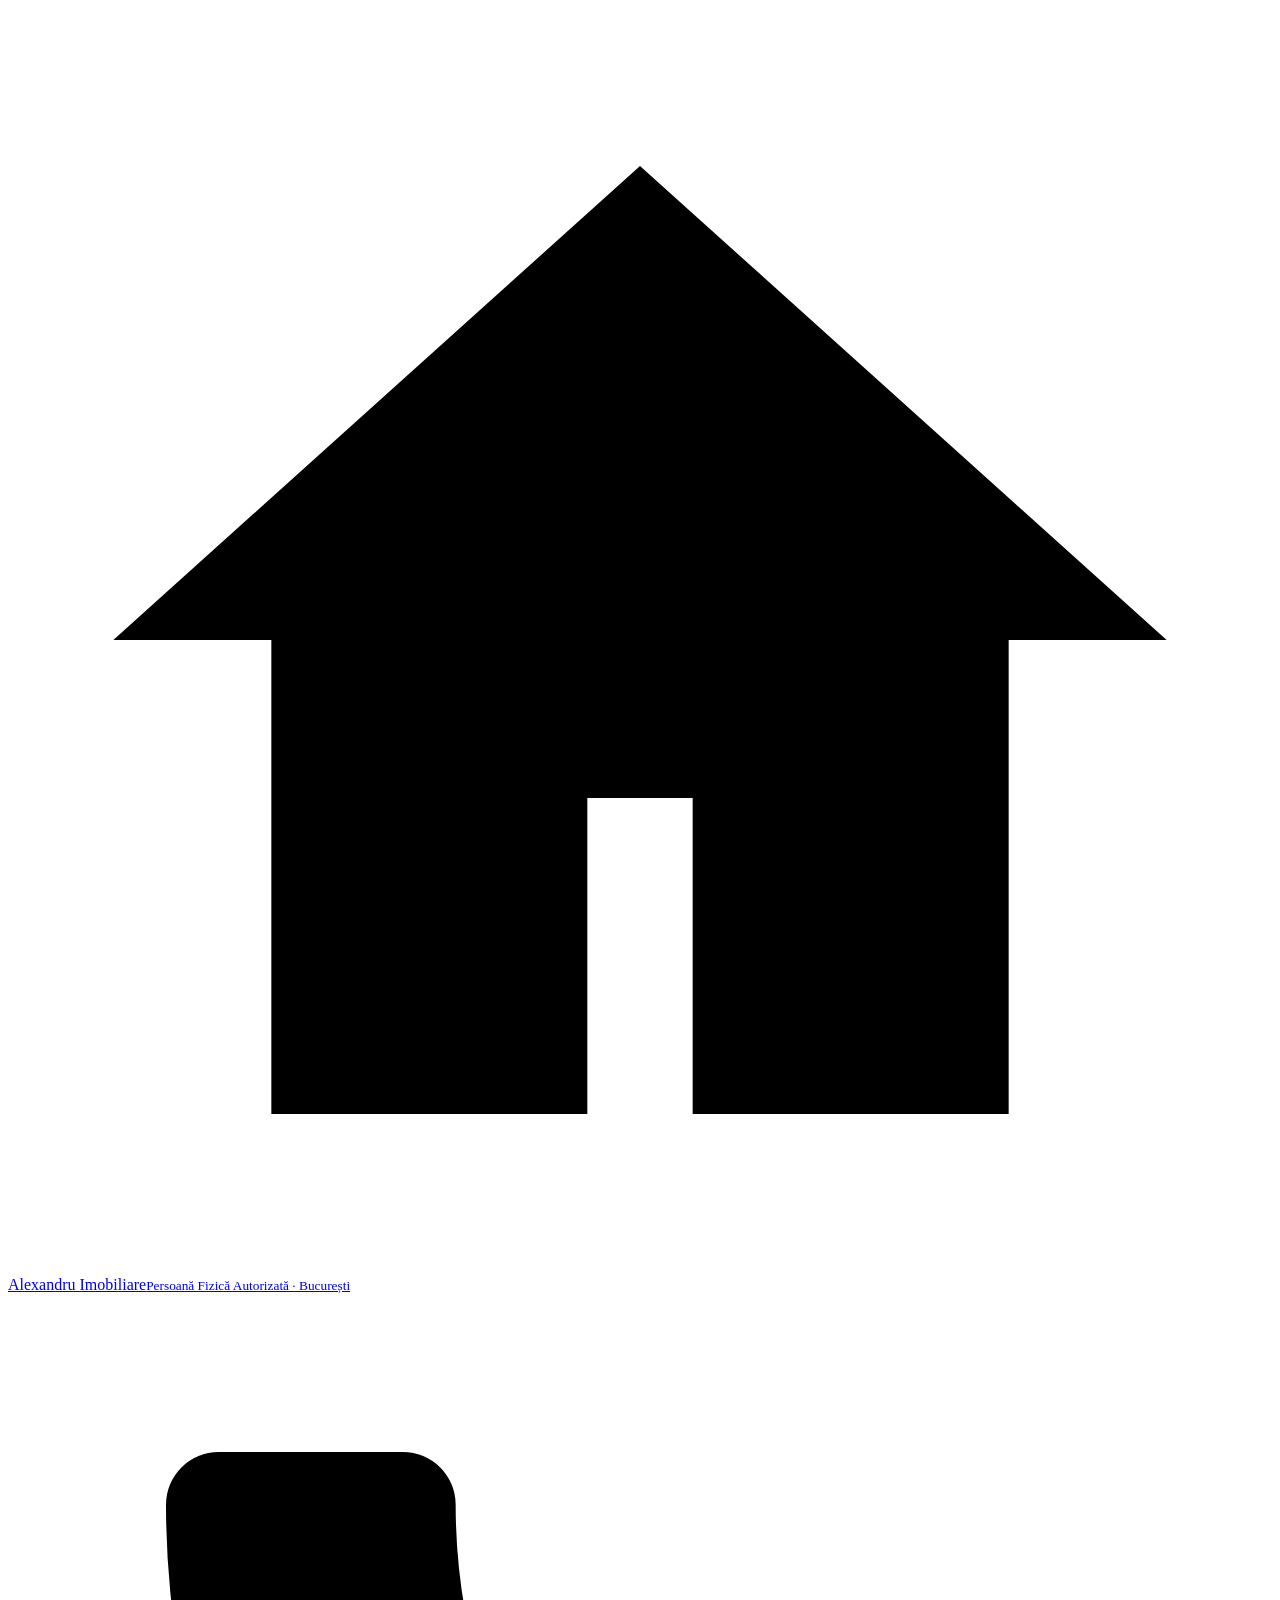
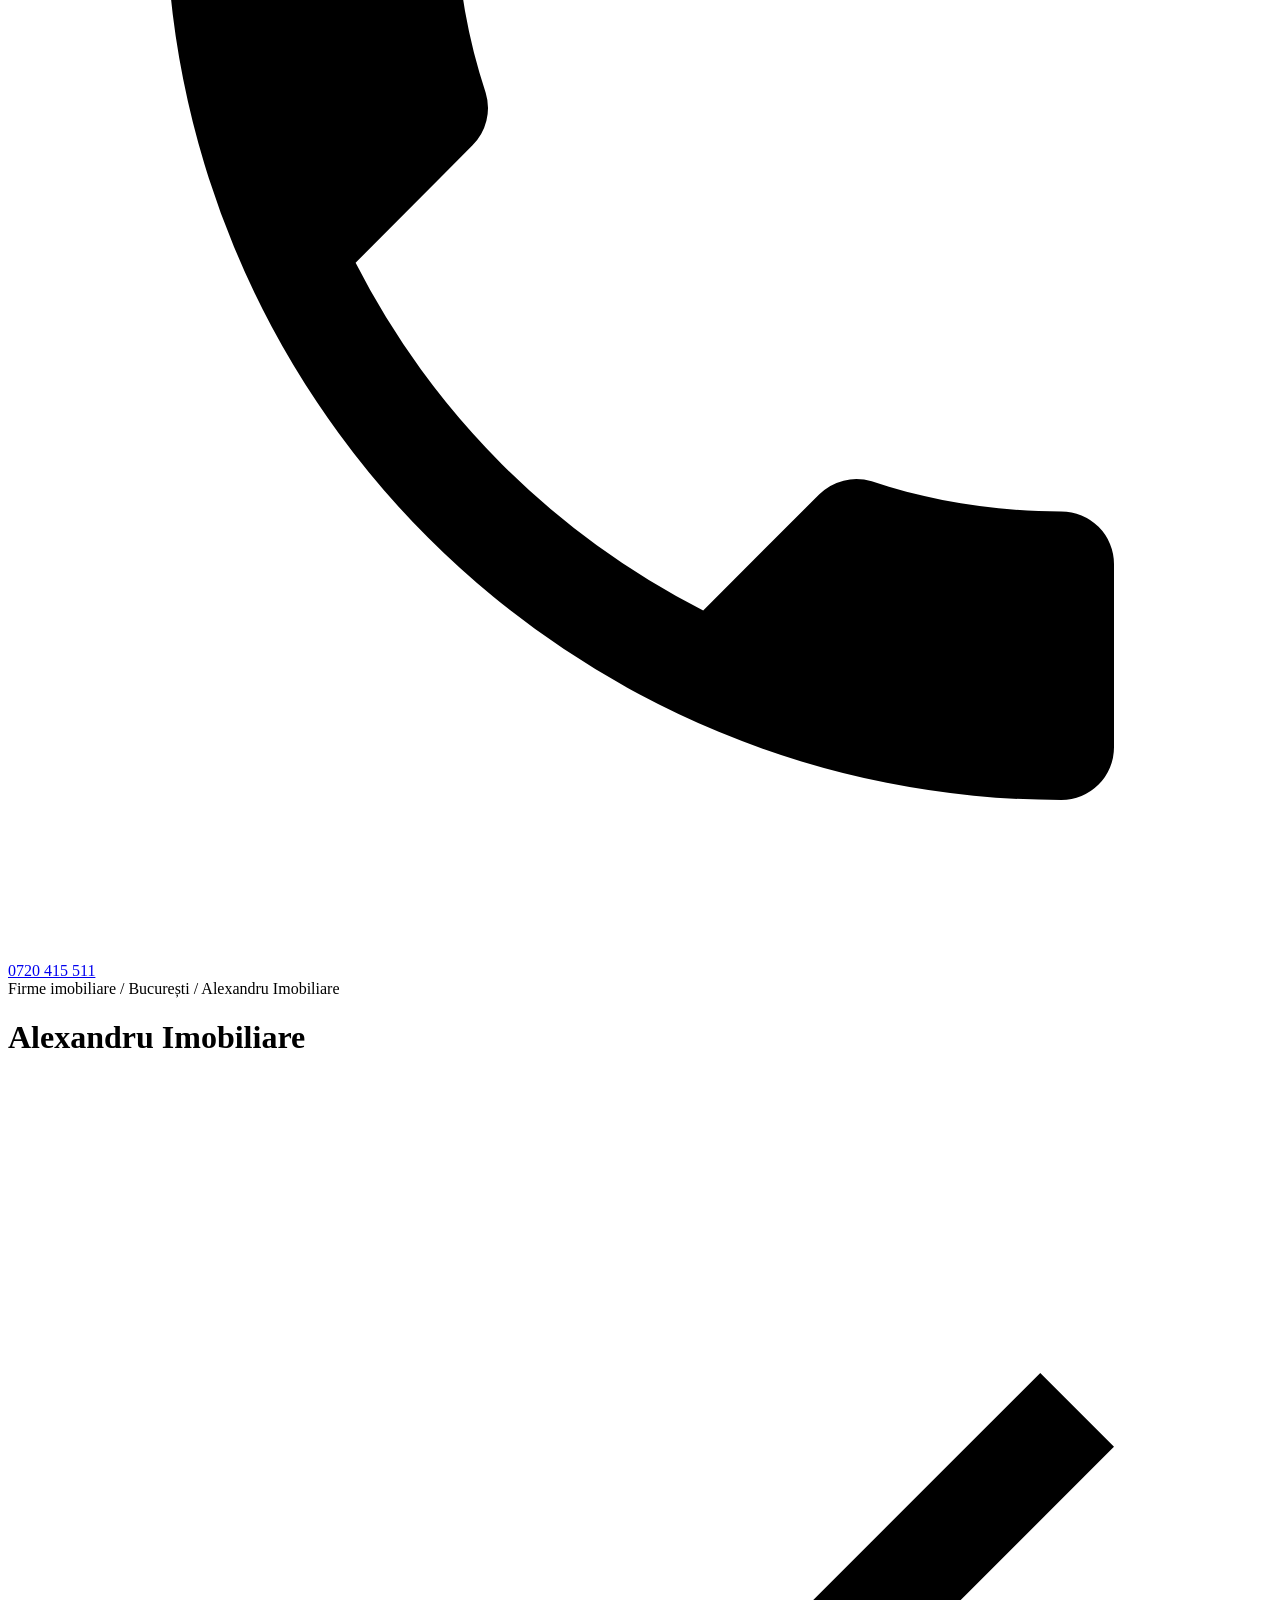
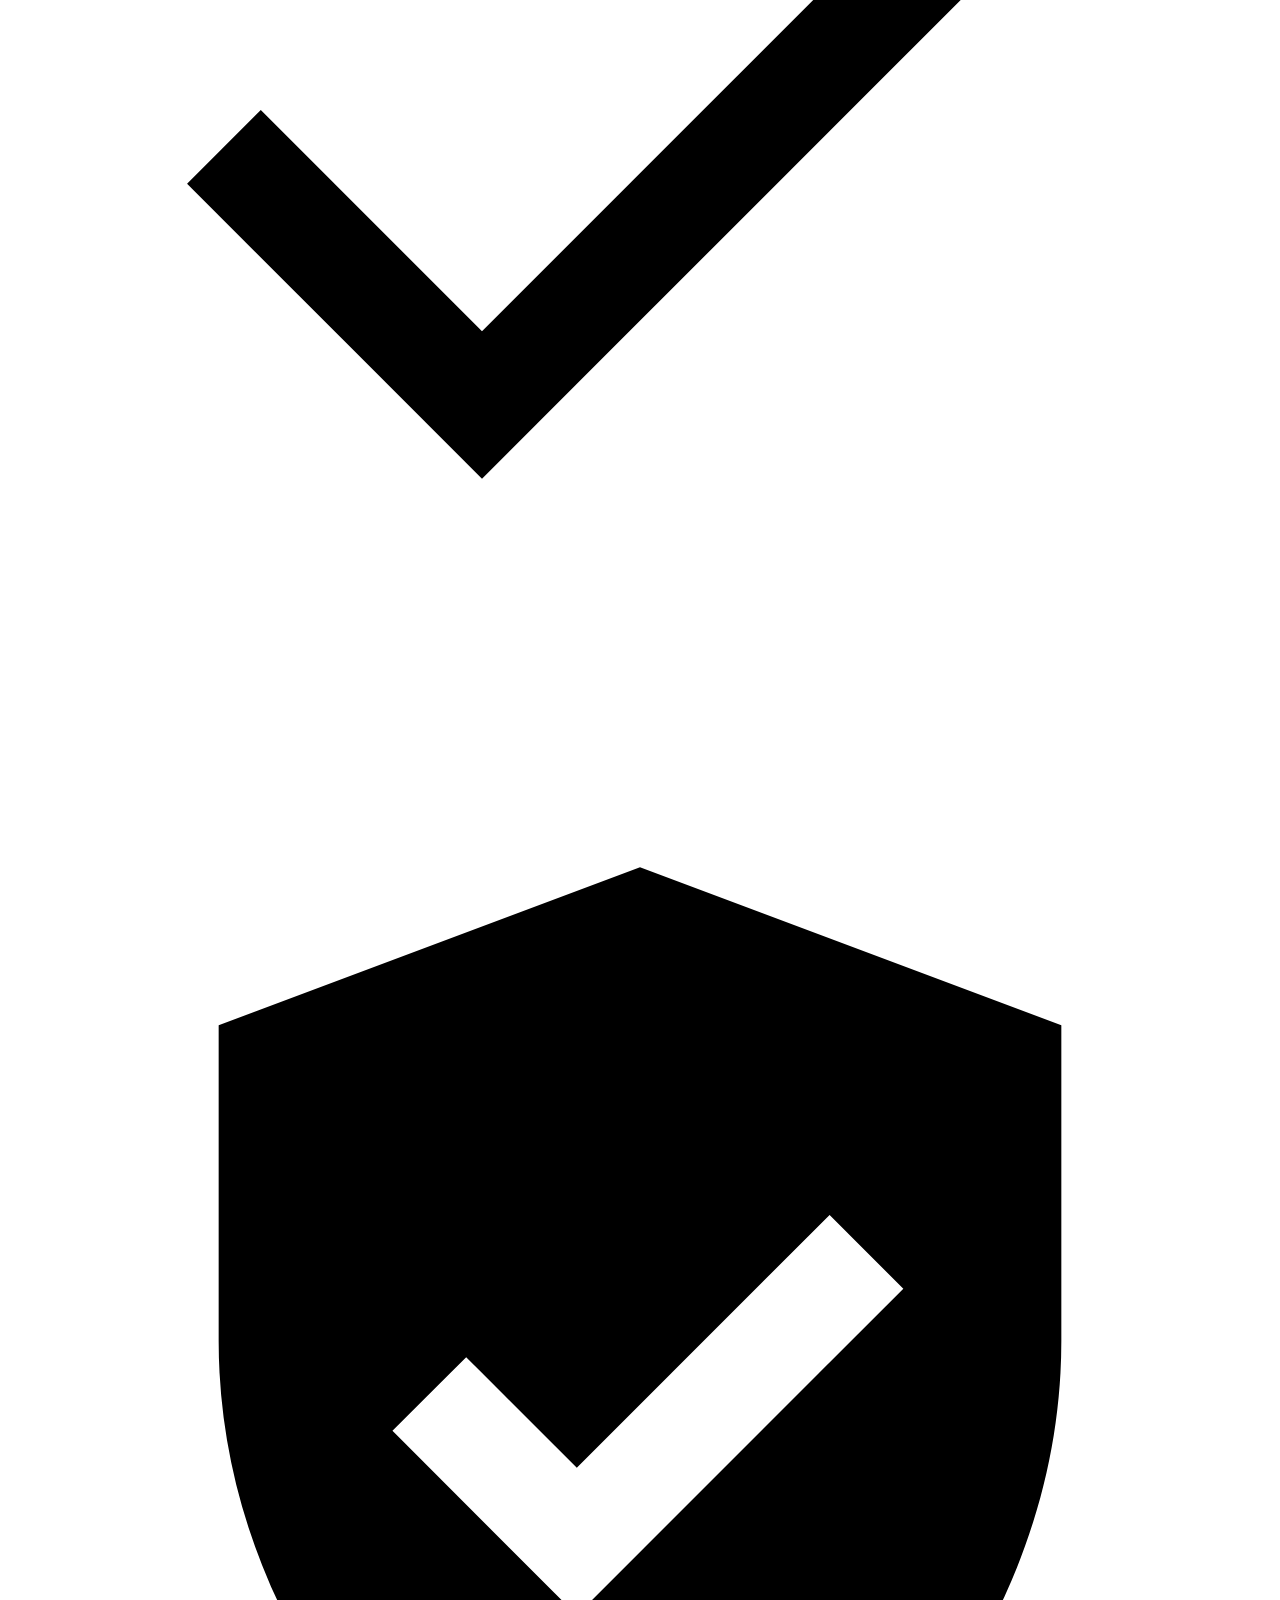
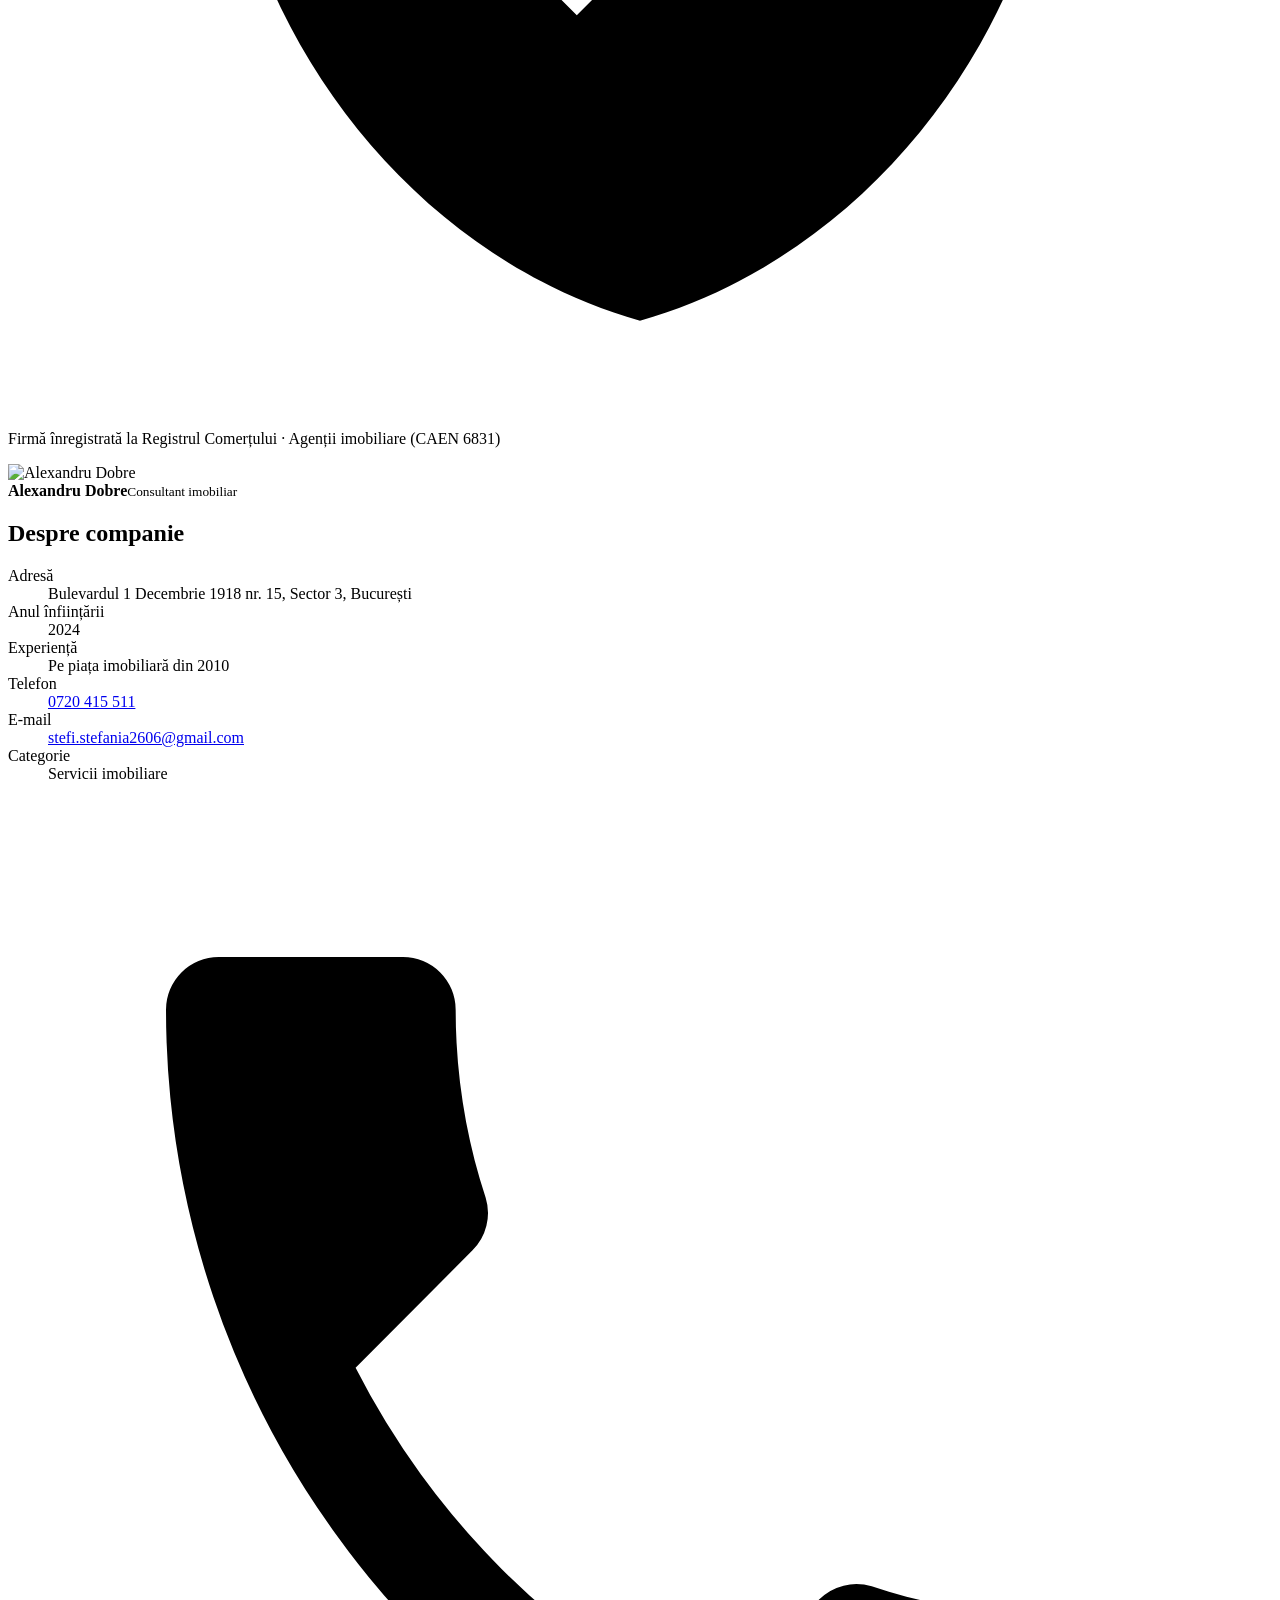
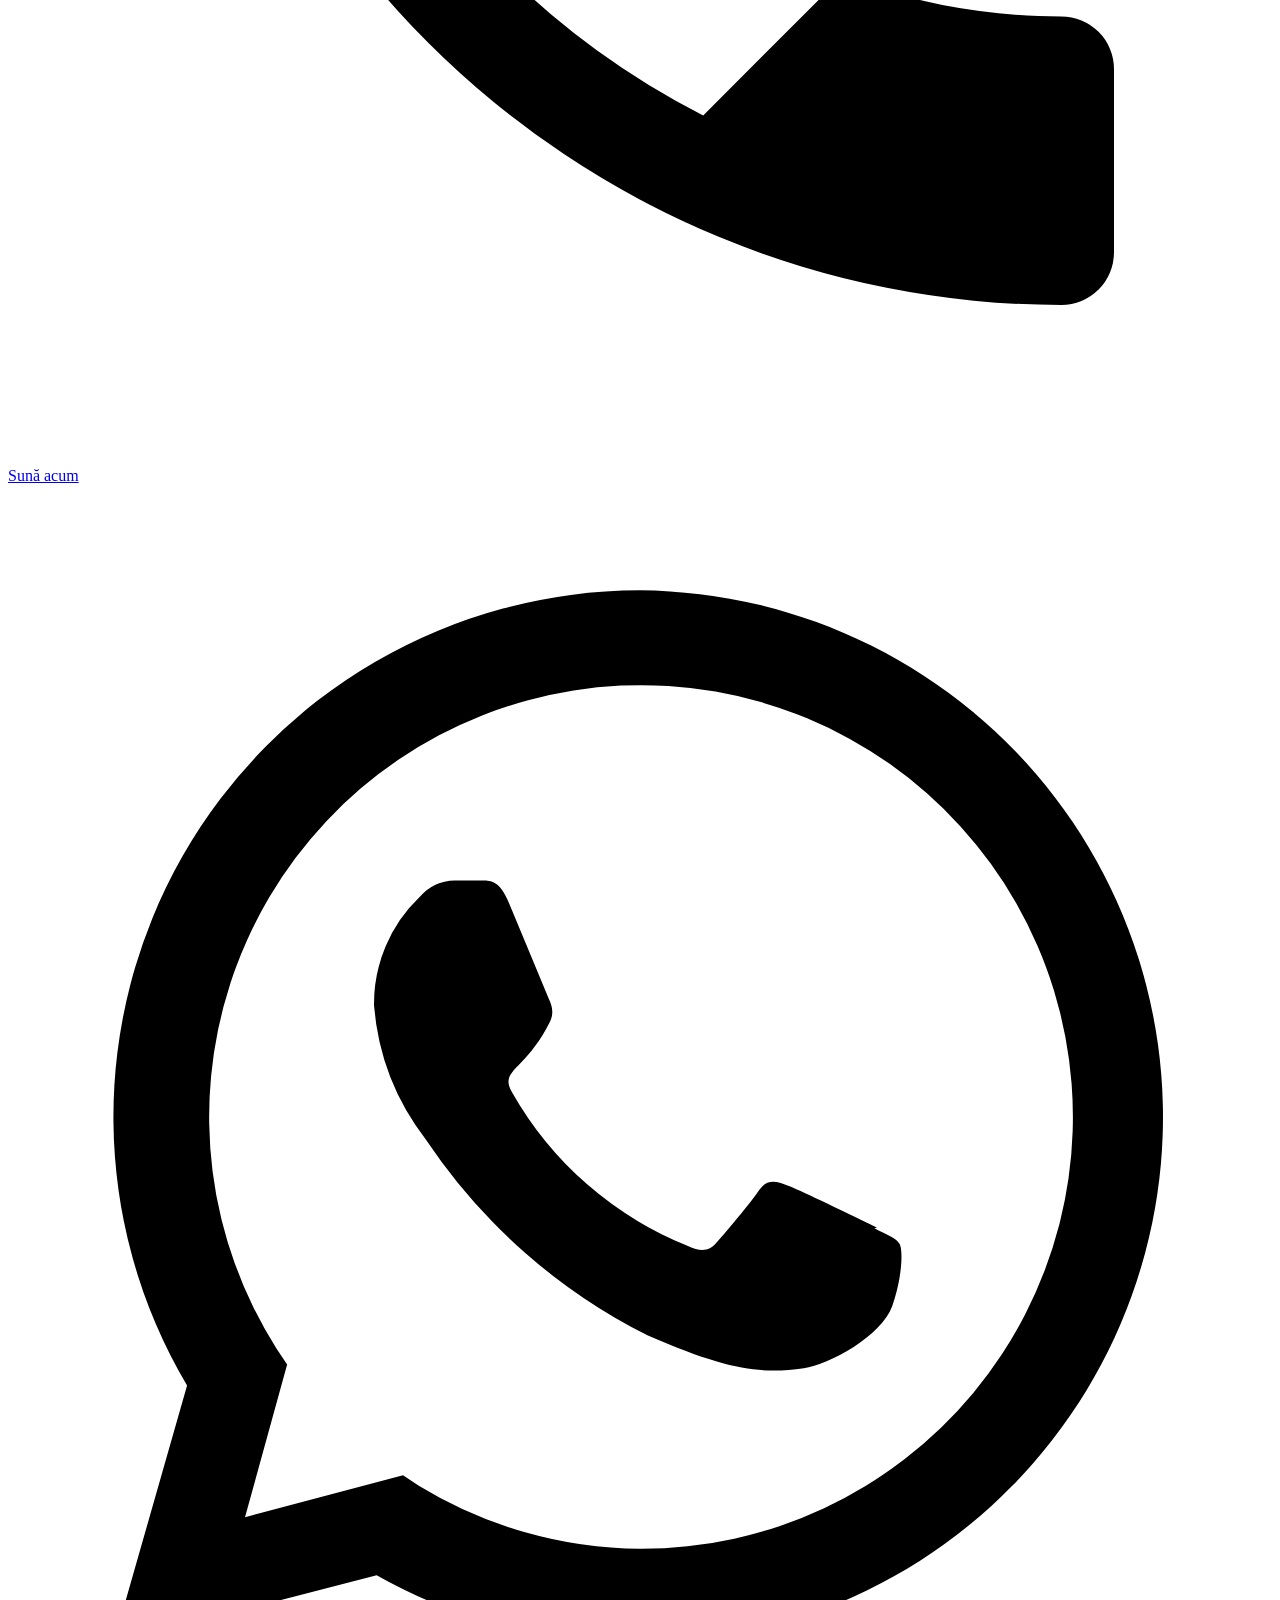
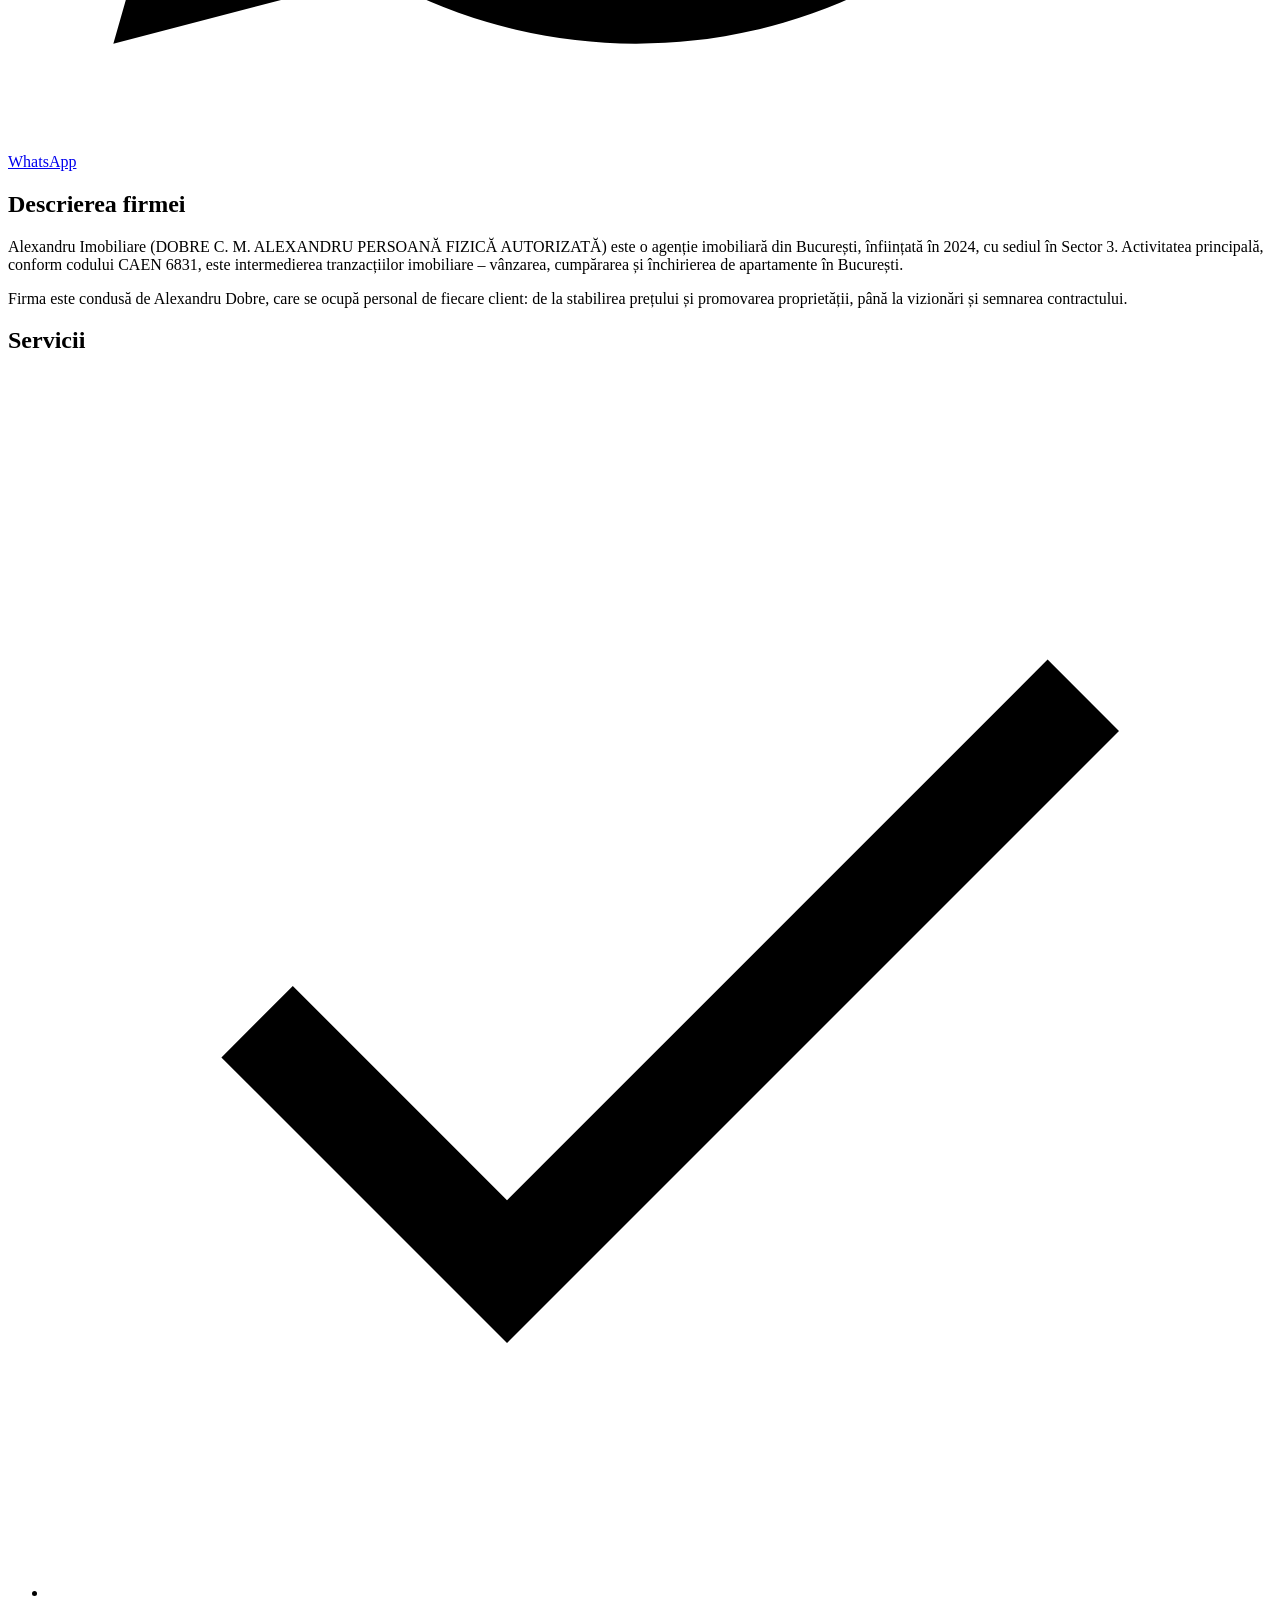
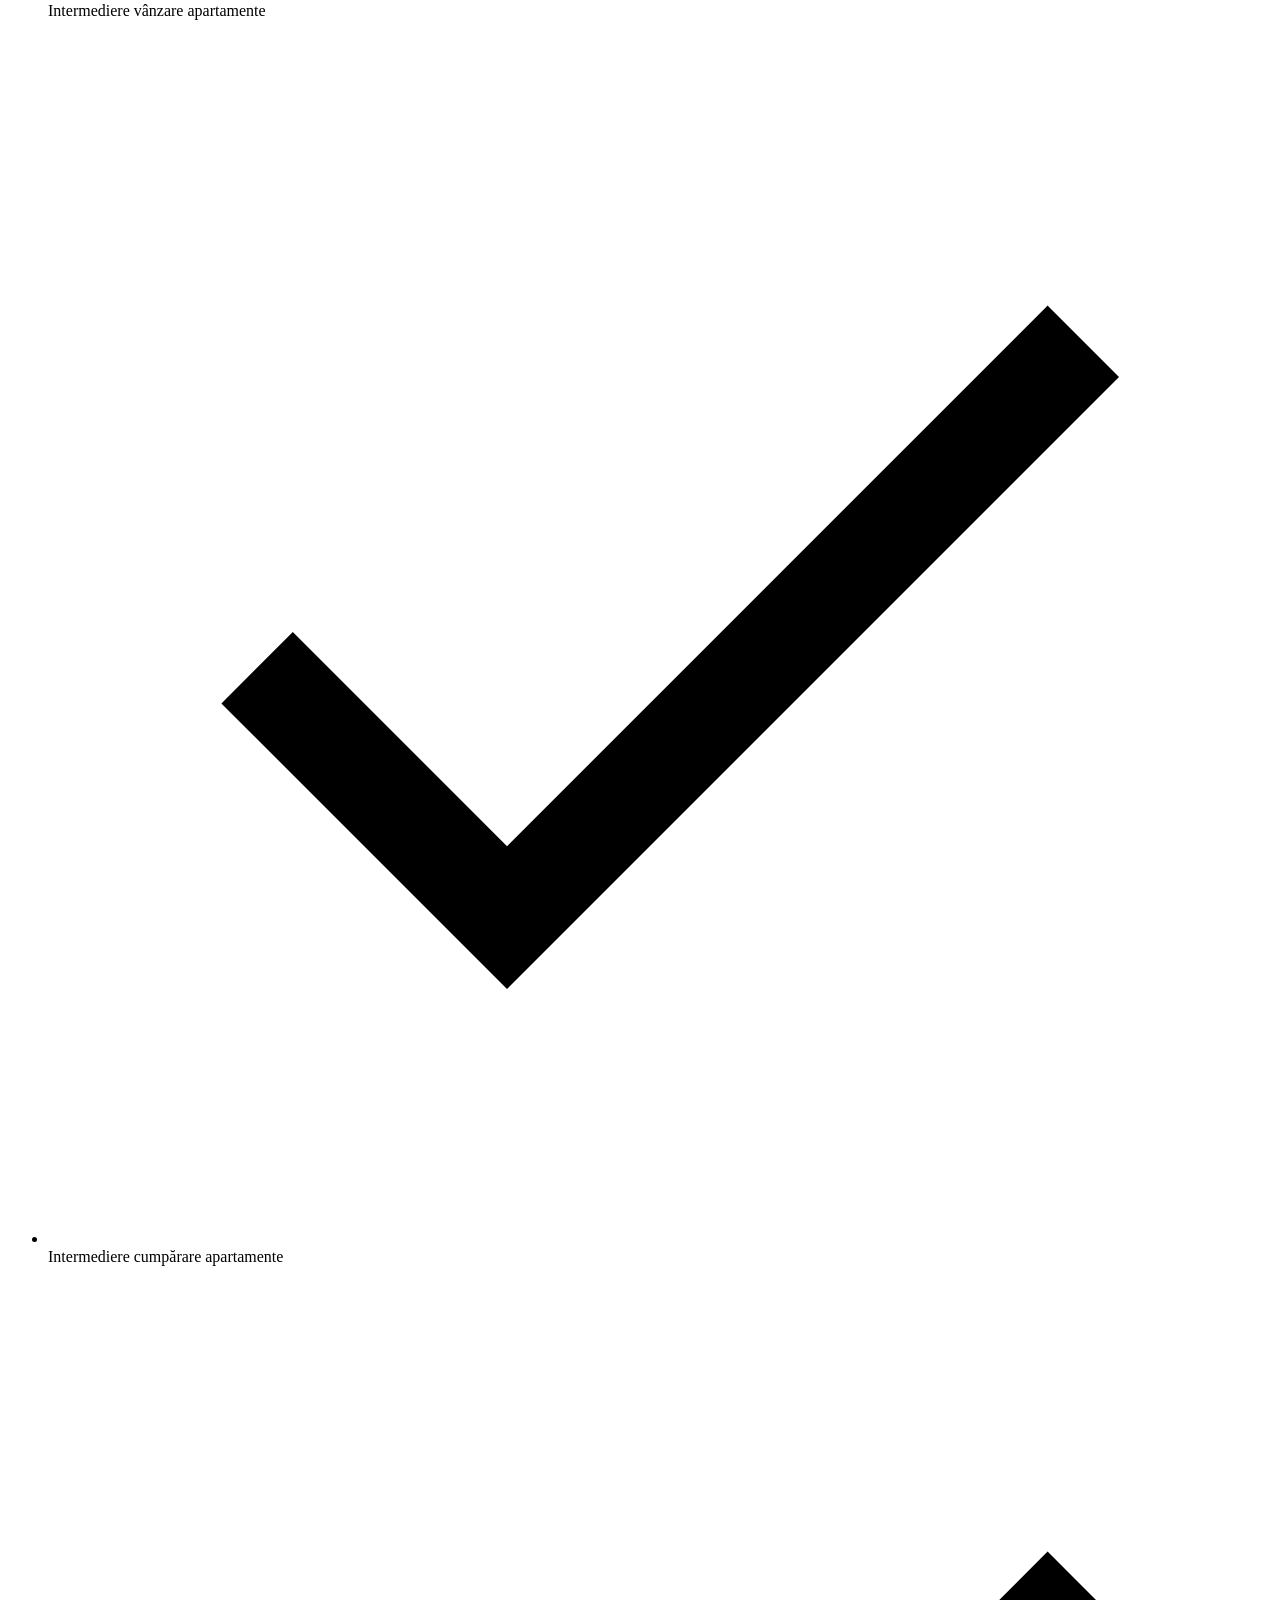
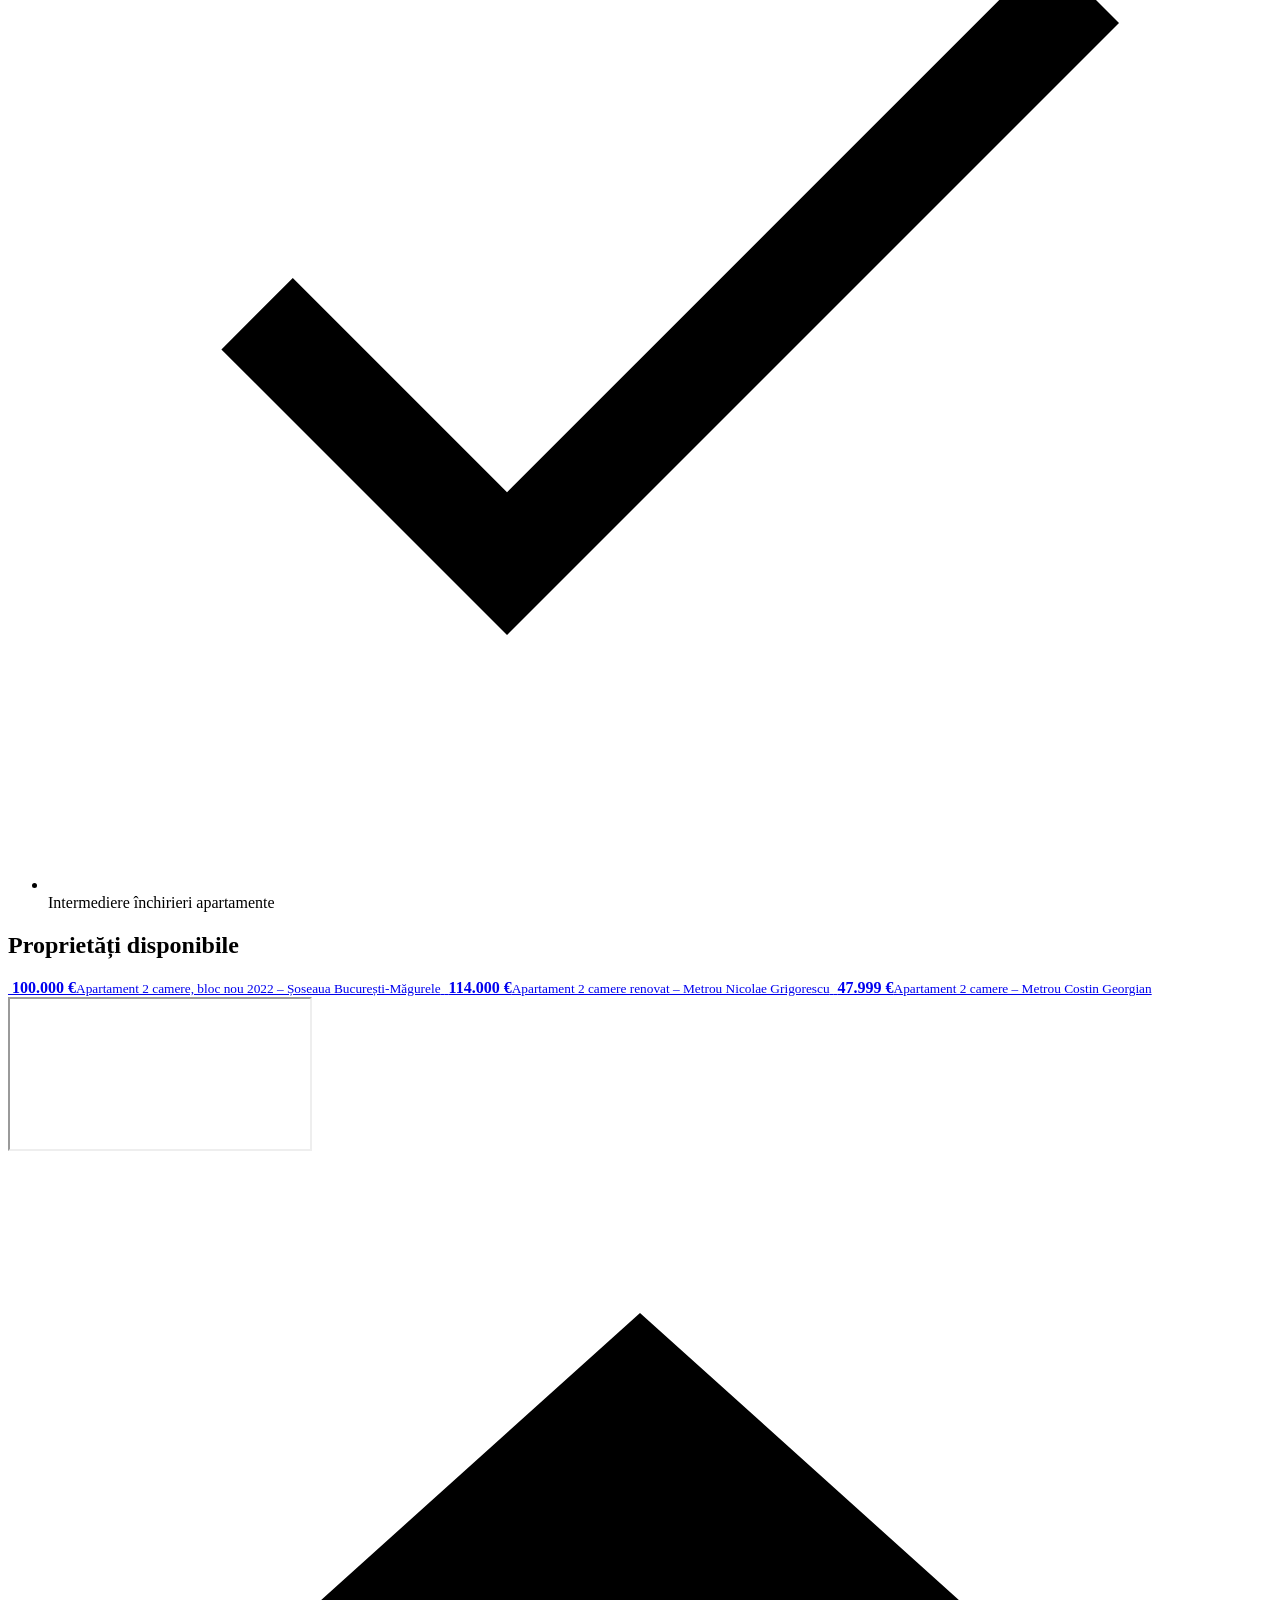
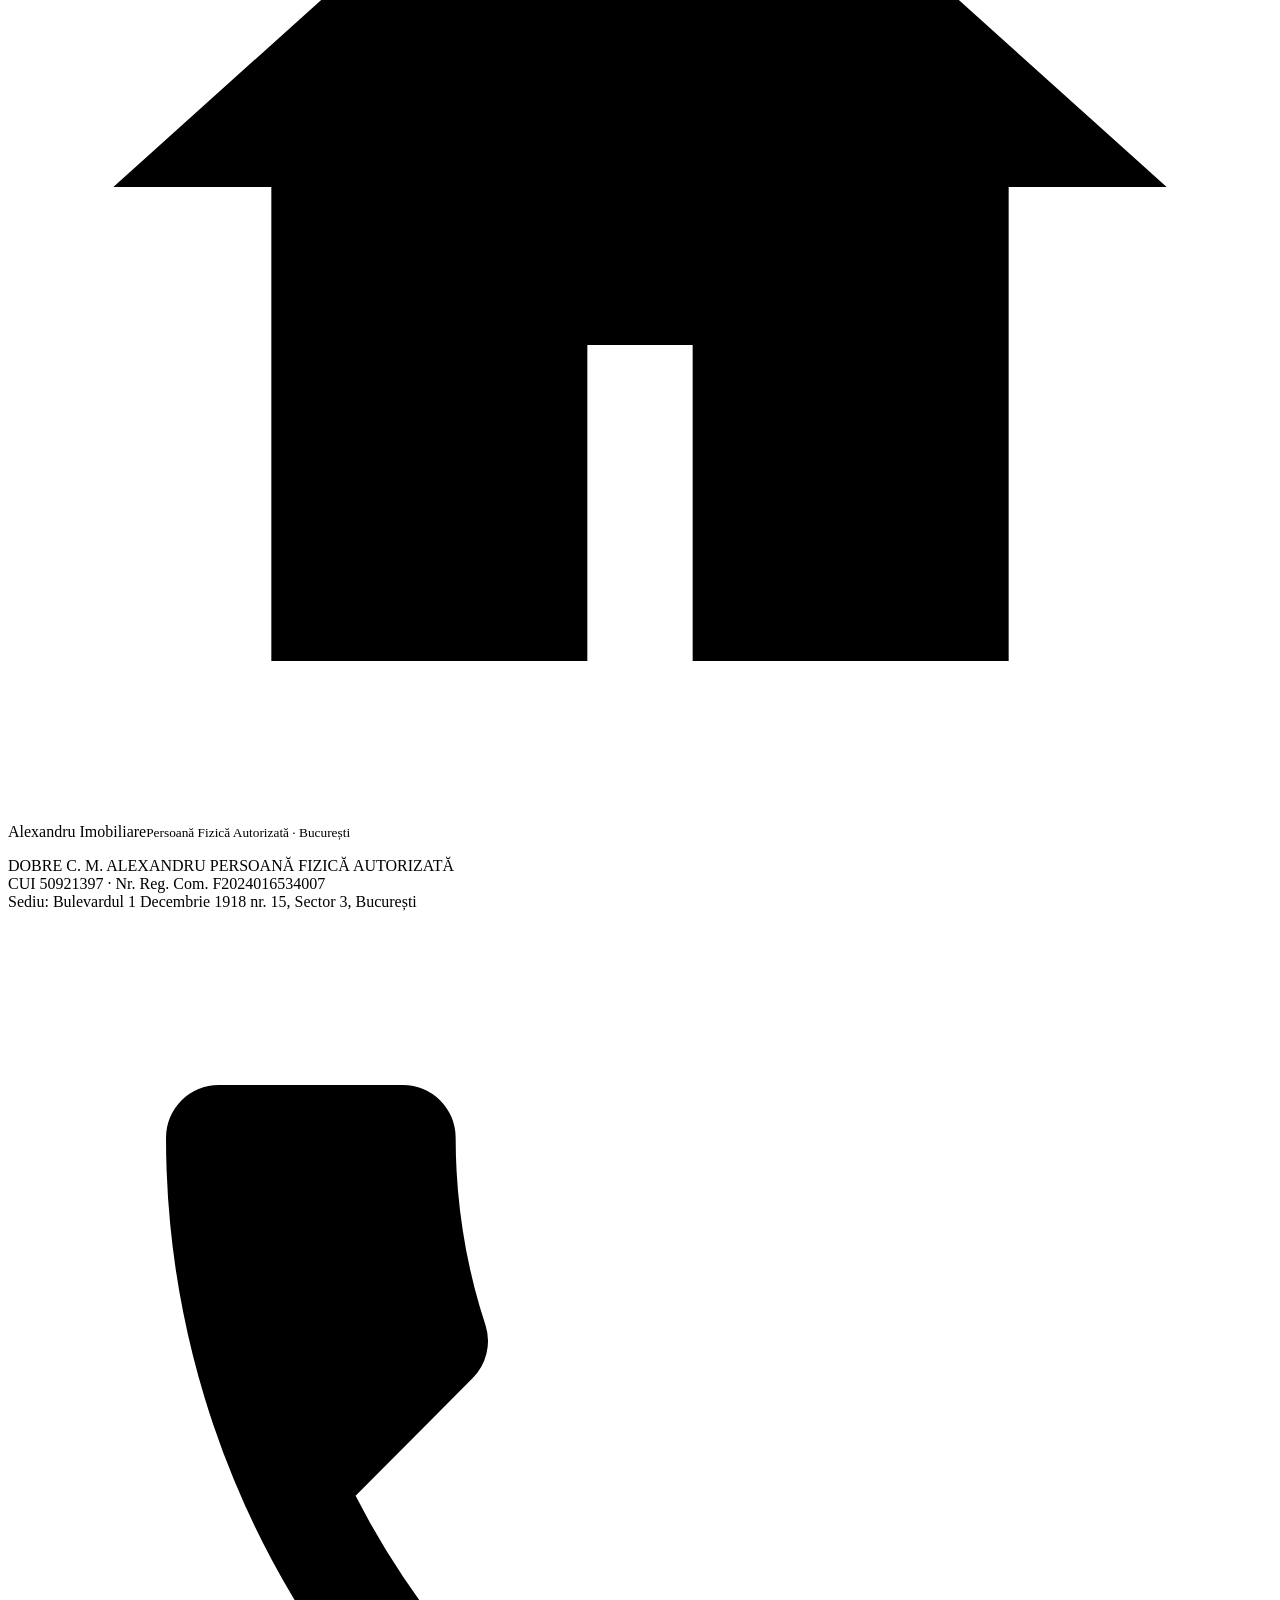
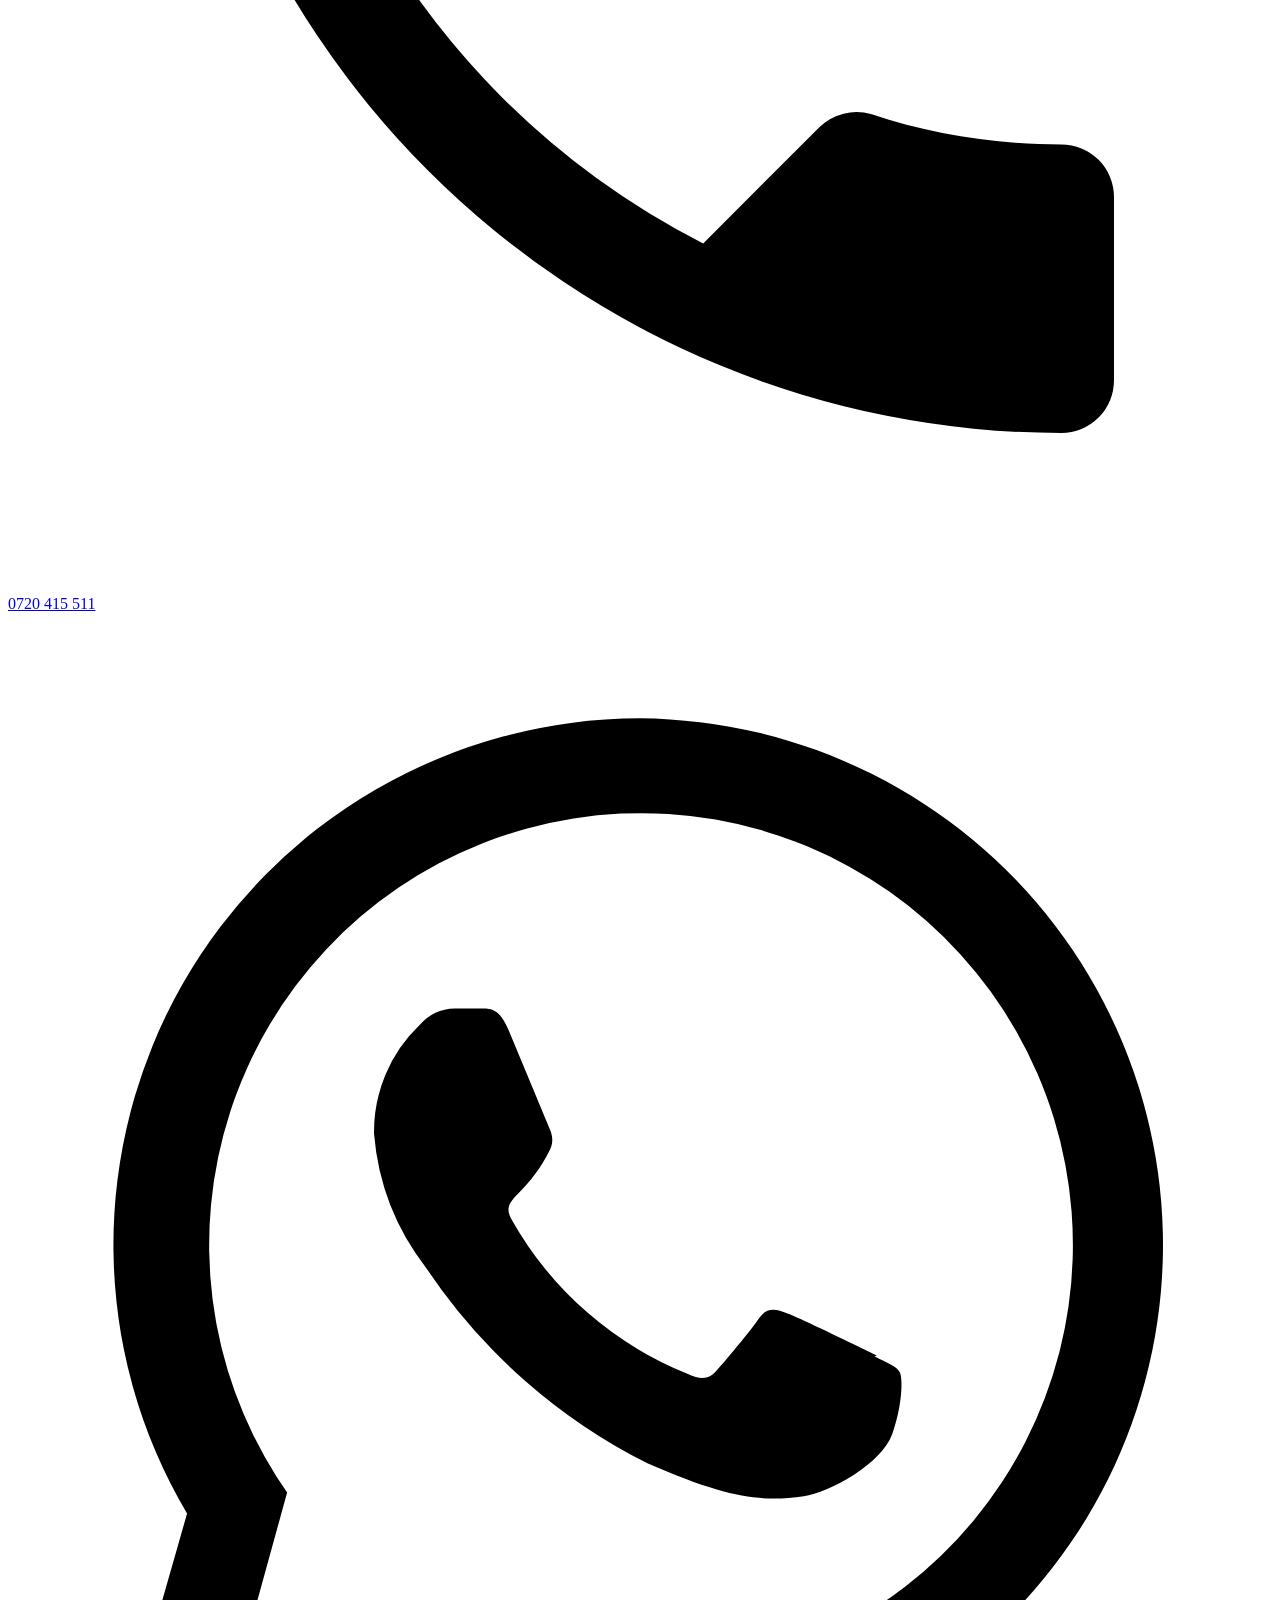
==== firma/index.html @ cfc9c6de "Varianta 2 (/firma) independentă Co-Authored-By: Claude Opus 5.5 <noreply@anthropic.com>" ====
<!doctype html>
<html lang="ro">
<head>
<meta name="robots" content="noindex, nofollow">
<meta charset="utf-8">
<meta name="viewport" content="width=device-width, initial-scale=1">
<title>Alexandru Imobiliare – DOBRE C. M. ALEXANDRU PERSOANĂ FIZICĂ AUTORIZATĂ | CUI 50921397, București</title>
<meta name="description" content="Alexandru Imobiliare (DOBRE C. M. ALEXANDRU PERSOANĂ FIZICĂ AUTORIZATĂ), agenție imobiliară în Sector 3, București. CUI 50921397, înființată în 2024. Telefon 0720 415 511.">

<link rel="canonical" href="https://addee23.github.io/alexandru-imobiliare/firma">
<meta property="og:type" content="website">
<meta property="og:locale" content="ro_RO">
<meta property="og:site_name" content="Alexandru Imobiliare">
<meta property="og:title" content="Alexandru Imobiliare – DOBRE C. M. ALEXANDRU PERSOANĂ FIZICĂ AUTORIZATĂ | CUI 50921397, București">
<meta property="og:description" content="Alexandru Imobiliare (DOBRE C. M. ALEXANDRU PERSOANĂ FIZICĂ AUTORIZATĂ), agenție imobiliară în Sector 3, București. CUI 50921397, înființată în 2024. Telefon 0720 415 511.">
<meta property="og:url" content="https://addee23.github.io/alexandru-imobiliare/firma">
<meta property="og:image" content="https://addee23.github.io/alexandru-imobiliare/public/img/agent.jpg">
<meta name="twitter:card" content="summary_large_image">
<meta name="theme-color" content="#1f2a3c">
<link rel="icon" href="/alexandru-imobiliare/public/img/favicon.svg" type="image/svg+xml">
<link rel="preconnect" href="https://fonts.googleapis.com"><link rel="preconnect" href="https://fonts.gstatic.com" crossorigin><link href="https://fonts.googleapis.com/css2?family=Fraunces:opsz,wght@9..144,500;9..144,600&family=Inter:wght@400;500;600&display=swap" rel="stylesheet">
<link rel="stylesheet" href="/alexandru-imobiliare/public/css/style.css?v=muh2v2ir">
<script type="application/ld+json">{"@context":"https://schema.org","@type":"RealEstateAgent","name":"Alexandru Imobiliare","legalName":"DOBRE C. M. ALEXANDRU PERSOANĂ FIZICĂ AUTORIZATĂ","url":"https://addee23.github.io/alexandru-imobiliare/","image":"https://addee23.github.io/alexandru-imobiliare/public/img/agent.jpg","telephone":"0720 415 511","email":"stefi.stefania2606@gmail.com","taxID":"50921397","address":{"@type":"PostalAddress","streetAddress":"Bulevardul 1 Decembrie 1918 nr. 15, Bl. T1, Sc. 1, Et. 1, Ap. 110","addressLocality":"București","addressRegion":"Sector 3","addressCountry":"RO"},"areaServed":[{"@type":"Place","name":"Sector 1, București"},{"@type":"Place","name":"Sector 2, București"},{"@type":"Place","name":"Sector 3, București"},{"@type":"Place","name":"Sector 4, București"},{"@type":"Place","name":"Sector 5, București"},{"@type":"Place","name":"Sector 6, București"},{"@type":"Place","name":"Ilfov, București"}],"employee":{"@type":"Person","name":"Alexandru Dobre","jobTitle":"Consultant imobiliar"}}</script>
</head>
<body class="">
<header class="site-header" id="top">
  <div class="wrap header-inner">
    <a class="logo" href="/alexandru-imobiliare/firma" aria-label="Alexandru Imobiliare – pagina principală">
      <span class="logo-mark"><svg viewBox="0 0 24 24" aria-hidden="true"><path d="M12 3 2 12h3v9h6v-6h2v6h6v-9h3z"/></svg></span>
      <span class="logo-text">Alexandru Imobiliare<small>Persoană Fizică Autorizată · București</small></span>
    </a>
    <span class="nav-spacer"></span>
    <a class="btn btn-primary btn-sm header-call" href="tel:+40720415511"><svg viewBox="0 0 24 24" aria-hidden="true"><path d="M6.6 10.8a15.1 15.1 0 0 0 6.6 6.6l2.2-2.2a1 1 0 0 1 1-.25c1.1.37 2.3.57 3.6.57a1 1 0 0 1 1 1V20a1 1 0 0 1-1 1A17 17 0 0 1 3 4a1 1 0 0 1 1-1h3.5a1 1 0 0 1 1 1c0 1.25.2 2.45.57 3.57a1 1 0 0 1-.25 1z"/></svg><span>0720 415 511</span></a>
  </div>
</header>
<main class="profile">
  <div class="wrap">
    <nav class="crumbs" aria-label="Navigare"><span>Firme imobiliare</span> / <span>București</span> / <span>Alexandru Imobiliare</span></nav>
    <div class="profile-title">
      <h1>Alexandru Imobiliare</h1>
      <span class="profile-check" title="Firmă înregistrată"><svg viewBox="0 0 24 24" aria-hidden="true"><path d="M9 16.2 4.8 12l-1.4 1.4L9 19 21 7l-1.4-1.4z"/></svg></span>
    </div>
    <p class="profile-sub"><svg viewBox="0 0 24 24" aria-hidden="true"><path d="M12 2 4 5v6c0 5 3.4 9.7 8 11 4.6-1.3 8-6 8-11V5zm-1.2 14.2-3.5-3.5 1.4-1.4 2.1 2.1 4.8-4.8 1.4 1.4z"/></svg> Firmă înregistrată la Registrul Comerțului · Agenții imobiliare (CAEN 6831)</p>

    <div class="profile-grid">
      <aside class="profile-side">
        <div class="profile-person">
          <img src="/alexandru-imobiliare/public/img/agent.jpg?v=muh2v2ir" alt="Alexandru Dobre">
          <div><strong>Alexandru Dobre</strong><small>Consultant imobiliar</small></div>
        </div>
        <h2>Despre companie</h2>
        <dl class="company-table">
          <div><dt>Adresă</dt><dd>Bulevardul 1 Decembrie 1918 nr. 15, Sector 3, București</dd></div>
          <div><dt>Anul înființării</dt><dd>2024</dd></div>
          <div><dt>Experiență</dt><dd>Pe piața imobiliară din 2010</dd></div>
          <div><dt>Telefon</dt><dd><a href="tel:+40720415511">0720 415 511</a></dd></div>
          <div><dt>E-mail</dt><dd><a href="mailto:stefi.stefania2606@gmail.com">stefi.stefania2606@gmail.com</a></dd></div>
          
          <div><dt>Categorie</dt><dd>Servicii imobiliare</dd></div>
        </dl>
        <div class="profile-actions">
          <a class="btn btn-primary btn-block" href="tel:+40720415511"><svg viewBox="0 0 24 24" aria-hidden="true"><path d="M6.6 10.8a15.1 15.1 0 0 0 6.6 6.6l2.2-2.2a1 1 0 0 1 1-.25c1.1.37 2.3.57 3.6.57a1 1 0 0 1 1 1V20a1 1 0 0 1-1 1A17 17 0 0 1 3 4a1 1 0 0 1 1-1h3.5a1 1 0 0 1 1 1c0 1.25.2 2.45.57 3.57a1 1 0 0 1-.25 1z"/></svg> Sună acum</a>
          <a class="btn btn-wa btn-block" href="https://wa.me/40720415511" target="_blank" rel="noopener"><svg viewBox="0 0 24 24" aria-hidden="true"><path d="M12 2a10 10 0 0 0-8.6 15.1L2 22l5-1.3A10 10 0 1 0 12 2zm0 18.2a8.2 8.2 0 0 1-4.2-1.2l-.3-.2-3 .8.8-2.9-.2-.3A8.2 8.2 0 1 1 12 20.2zm4.5-6.1c-.25-.12-1.47-.72-1.7-.8-.23-.09-.4-.13-.56.12-.17.25-.64.8-.79.97-.14.16-.29.18-.54.06a6.7 6.7 0 0 1-3.34-2.92c-.25-.43.25-.4.72-1.34.08-.16.04-.3-.02-.43l-.76-1.83c-.2-.48-.4-.41-.56-.42h-.47a.9.9 0 0 0-.66.31 2.8 2.8 0 0 0-.87 2.07 4.8 4.8 0 0 0 1 2.56 11 11 0 0 0 4.2 3.7c1.56.68 2.18.73 2.96.62.48-.07 1.47-.6 1.68-1.18.2-.58.2-1.08.14-1.18-.06-.11-.23-.17-.48-.3z"/></svg> WhatsApp</a>
        </div>
      </aside>

      <div class="profile-main">
        <section class="profile-block">
          <h2>Descrierea firmei</h2>
          <p>Alexandru Imobiliare (DOBRE C. M. ALEXANDRU PERSOANĂ FIZICĂ AUTORIZATĂ) este o agenție imobiliară din București, înființată în 2024, cu sediul în Sector 3. Activitatea principală, conform codului CAEN 6831, este intermedierea tranzacțiilor imobiliare – vânzarea, cumpărarea și închirierea de apartamente în București.</p>
          <p>Firma este condusă de Alexandru Dobre, care se ocupă personal de fiecare client: de la stabilirea prețului și promovarea proprietății, până la vizionări și semnarea contractului.</p>
        </section>
        <section class="profile-block">
          <h2>Servicii</h2>
          <ul class="checks">
            <li><svg viewBox="0 0 24 24" aria-hidden="true"><path d="M9 16.2 4.8 12l-1.4 1.4L9 19 21 7l-1.4-1.4z"/></svg>Intermediere vânzare apartamente</li>
            <li><svg viewBox="0 0 24 24" aria-hidden="true"><path d="M9 16.2 4.8 12l-1.4 1.4L9 19 21 7l-1.4-1.4z"/></svg>Intermediere cumpărare apartamente</li>
            <li><svg viewBox="0 0 24 24" aria-hidden="true"><path d="M9 16.2 4.8 12l-1.4 1.4L9 19 21 7l-1.4-1.4z"/></svg>Intermediere închirieri apartamente</li>
          </ul>
        </section>
        <section class="profile-block">
          <h2>Proprietăți disponibile</h2>
          <div class="profile-listings"><a class="mini" href="/alexandru-imobiliare/proprietati/apartament-2-camere-sector-5-soseaua-bucuresti-magurele">
            <img src="/alexandru-imobiliare/uploads/seed-eeQzRL/01.jpg" alt="" loading="lazy">
            <span><strong>100.000 €</strong><small>Apartament 2 camere, bloc nou 2022 – Șoseaua București-Măgurele</small></span>
          </a><a class="mini" href="/alexandru-imobiliare/proprietati/apartament-2-camere-metrou-nicolae-grigorescu">
            <img src="/alexandru-imobiliare/uploads/seed-v7Eaer/01.jpg" alt="" loading="lazy">
            <span><strong>114.000 €</strong><small>Apartament 2 camere renovat – Metrou Nicolae Grigorescu</small></span>
          </a><a class="mini" href="/alexandru-imobiliare/proprietati/apartament-2-camere-metrou-costin-georgian">
            <img src="/alexandru-imobiliare/uploads/seed-6YL3K7/01.jpg" alt="" loading="lazy">
            <span><strong>47.999 €</strong><small>Apartament 2 camere – Metrou Costin Georgian</small></span>
          </a></div>
        </section>
      </div>
    </div>

    <div class="profile-map"><iframe title="Hartă" loading="lazy" referrerpolicy="no-referrer-when-downgrade" src="https://maps.google.com/maps?q=Bulevardul%201%20Decembrie%201918%20nr.%2015%2C%20Sector%203%2C%20Bucure%C8%99ti&z=15&output=embed"></iframe></div>
  </div>
</main>
<footer class="site-footer">
  <div class="wrap footer-inner">
    <div>
      <div class="logo logo-light"><span class="logo-mark"><svg viewBox="0 0 24 24" aria-hidden="true"><path d="M12 3 2 12h3v9h6v-6h2v6h6v-9h3z"/></svg></span><span class="logo-text">Alexandru Imobiliare<small>Persoană Fizică Autorizată · București</small></span></div>
      <p class="footer-legal">DOBRE C. M. ALEXANDRU PERSOANĂ FIZICĂ AUTORIZATĂ<br>CUI 50921397 · Nr. Reg. Com. F2024016534007<br>Sediu: Bulevardul 1 Decembrie 1918 nr. 15, Sector 3, București</p>
    </div>
    <div class="footer-links">
      <a href="tel:+40720415511"><svg viewBox="0 0 24 24" aria-hidden="true"><path d="M6.6 10.8a15.1 15.1 0 0 0 6.6 6.6l2.2-2.2a1 1 0 0 1 1-.25c1.1.37 2.3.57 3.6.57a1 1 0 0 1 1 1V20a1 1 0 0 1-1 1A17 17 0 0 1 3 4a1 1 0 0 1 1-1h3.5a1 1 0 0 1 1 1c0 1.25.2 2.45.57 3.57a1 1 0 0 1-.25 1z"/></svg> 0720 415 511</a>
      <a href="https://wa.me/40720415511" target="_blank" rel="noopener"><svg viewBox="0 0 24 24" aria-hidden="true"><path d="M12 2a10 10 0 0 0-8.6 15.1L2 22l5-1.3A10 10 0 1 0 12 2zm0 18.2a8.2 8.2 0 0 1-4.2-1.2l-.3-.2-3 .8.8-2.9-.2-.3A8.2 8.2 0 1 1 12 20.2zm4.5-6.1c-.25-.12-1.47-.72-1.7-.8-.23-.09-.4-.13-.56.12-.17.25-.64.8-.79.97-.14.16-.29.18-.54.06a6.7 6.7 0 0 1-3.34-2.92c-.25-.43.25-.4.72-1.34.08-.16.04-.3-.02-.43l-.76-1.83c-.2-.48-.4-.41-.56-.42h-.47a.9.9 0 0 0-.66.31 2.8 2.8 0 0 0-.87 2.07 4.8 4.8 0 0 0 1 2.56 11 11 0 0 0 4.2 3.7c1.56.68 2.18.73 2.96.62.48-.07 1.47-.6 1.68-1.18.2-.58.2-1.08.14-1.18-.06-.11-.23-.17-.48-.3z"/></svg> WhatsApp</a>
      <a href="mailto:stefi.stefania2606@gmail.com"><svg viewBox="0 0 24 24" aria-hidden="true"><path d="M3 5h18a1 1 0 0 1 1 1v12a1 1 0 0 1-1 1H3a1 1 0 0 1-1-1V6a1 1 0 0 1 1-1zm1 2.3V17h16V7.3l-8 5.3zM5.4 7l6.6 4.4L18.6 7z"/></svg> stefi.stefania2606@gmail.com</a>
      <a href="https://anpc.ro" target="_blank" rel="noopener">ANPC</a>
      <a href="https://anpc.ro/ce-este-sal/" target="_blank" rel="noopener">ANPC – SAL (soluționarea alternativă a litigiilor)</a>
    </div>
  </div>
  <div class="wrap footer-bottom">© 2026 Alexandru Imobiliare. Toate drepturile rezervate.</div>
</footer>
<div class="mobile-bar">
  <a class="btn btn-primary" href="tel:+40720415511"><svg viewBox="0 0 24 24" aria-hidden="true"><path d="M6.6 10.8a15.1 15.1 0 0 0 6.6 6.6l2.2-2.2a1 1 0 0 1 1-.25c1.1.37 2.3.57 3.6.57a1 1 0 0 1 1 1V20a1 1 0 0 1-1 1A17 17 0 0 1 3 4a1 1 0 0 1 1-1h3.5a1 1 0 0 1 1 1c0 1.25.2 2.45.57 3.57a1 1 0 0 1-.25 1z"/></svg> Sună</a>
  <a class="btn btn-wa" href="https://wa.me/40720415511" target="_blank" rel="noopener"><svg viewBox="0 0 24 24" aria-hidden="true"><path d="M12 2a10 10 0 0 0-8.6 15.1L2 22l5-1.3A10 10 0 1 0 12 2zm0 18.2a8.2 8.2 0 0 1-4.2-1.2l-.3-.2-3 .8.8-2.9-.2-.3A8.2 8.2 0 1 1 12 20.2zm4.5-6.1c-.25-.12-1.47-.72-1.7-.8-.23-.09-.4-.13-.56.12-.17.25-.64.8-.79.97-.14.16-.29.18-.54.06a6.7 6.7 0 0 1-3.34-2.92c-.25-.43.25-.4.72-1.34.08-.16.04-.3-.02-.43l-.76-1.83c-.2-.48-.4-.41-.56-.42h-.47a.9.9 0 0 0-.66.31 2.8 2.8 0 0 0-.87 2.07 4.8 4.8 0 0 0 1 2.56 11 11 0 0 0 4.2 3.7c1.56.68 2.18.73 2.96.62.48-.07 1.47-.6 1.68-1.18.2-.58.2-1.08.14-1.18-.06-.11-.23-.17-.48-.3z"/></svg> WhatsApp</a>
</div>
<script src="/alexandru-imobiliare/public/js/main.js?v=muh2v2ir" defer></script>
</body>
</html>
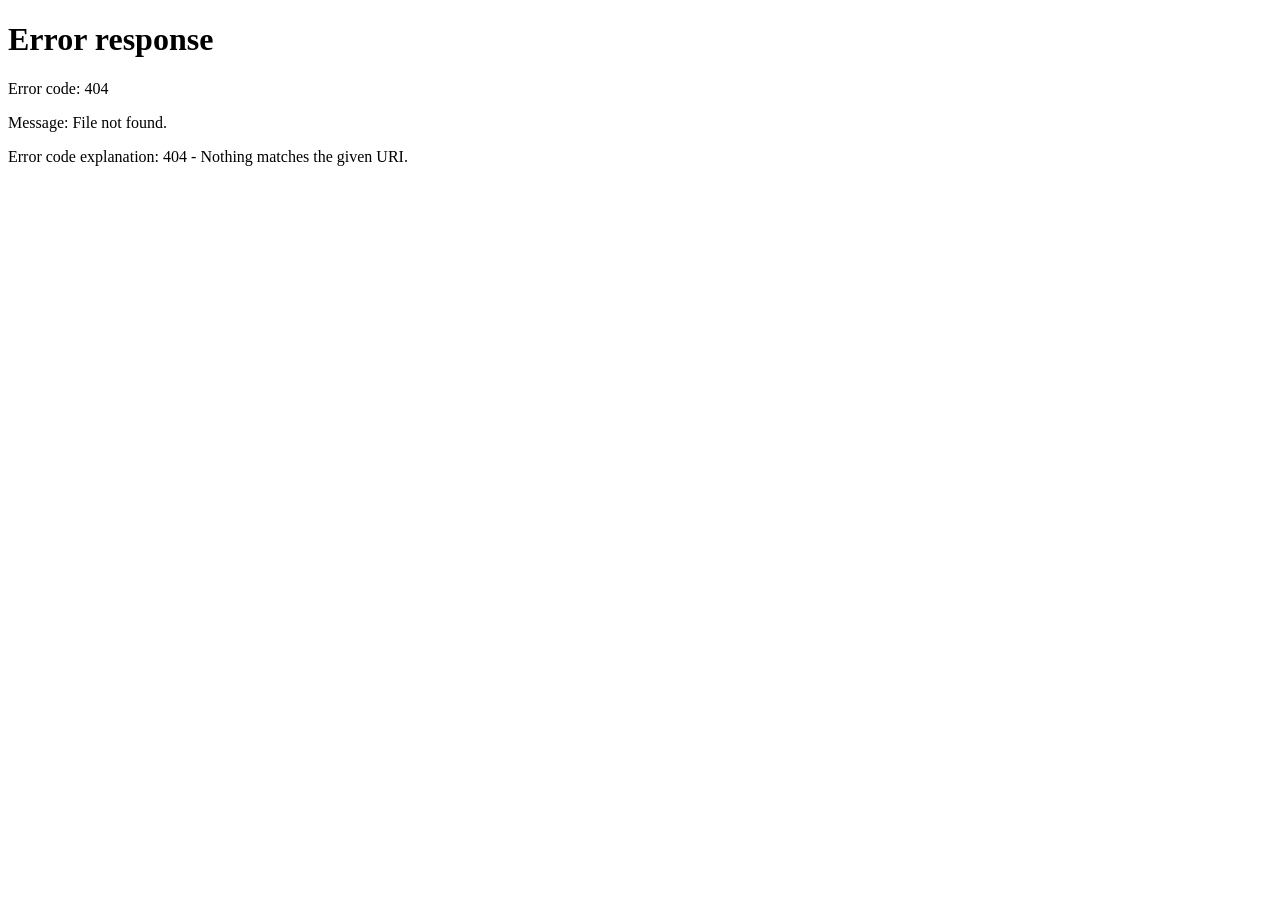
==== commit 70fc1583: "Titlu neutru: Proprietăți disponibile Co-Authored-By: Claude Opus 5.5 <noreply@anthropic.com>" ====
--- a/firma/index.html
+++ b/firma/index.html
@@ -1,122 +1 @@
-<!doctype html>
-<html lang="ro">
-<head>
-<meta name="robots" content="noindex, nofollow">
-<meta charset="utf-8">
-<meta name="viewport" content="width=device-width, initial-scale=1">
-<title>Alexandru Imobiliare – DOBRE C. M. ALEXANDRU PERSOANĂ FIZICĂ AUTORIZATĂ | CUI 50921397, București</title>
-<meta name="description" content="Alexandru Imobiliare (DOBRE C. M. ALEXANDRU PERSOANĂ FIZICĂ AUTORIZATĂ), agenție imobiliară în Sector 3, București. CUI 50921397, înființată în 2024. Telefon 0720 415 511.">
-
-<link rel="canonical" href="https://addee23.github.io/alexandru-imobiliare/firma">
-<meta property="og:type" content="website">
-<meta property="og:locale" content="ro_RO">
-<meta property="og:site_name" content="Alexandru Imobiliare">
-<meta property="og:title" content="Alexandru Imobiliare – DOBRE C. M. ALEXANDRU PERSOANĂ FIZICĂ AUTORIZATĂ | CUI 50921397, București">
-<meta property="og:description" content="Alexandru Imobiliare (DOBRE C. M. ALEXANDRU PERSOANĂ FIZICĂ AUTORIZATĂ), agenție imobiliară în Sector 3, București. CUI 50921397, înființată în 2024. Telefon 0720 415 511.">
-<meta property="og:url" content="https://addee23.github.io/alexandru-imobiliare/firma">
-<meta property="og:image" content="https://addee23.github.io/alexandru-imobiliare/public/img/agent.jpg">
-<meta name="twitter:card" content="summary_large_image">
-<meta name="theme-color" content="#1f2a3c">
-<link rel="icon" href="/alexandru-imobiliare/public/img/favicon.svg" type="image/svg+xml">
-<link rel="preconnect" href="https://fonts.googleapis.com"><link rel="preconnect" href="https://fonts.gstatic.com" crossorigin><link href="https://fonts.googleapis.com/css2?family=Fraunces:opsz,wght@9..144,500;9..144,600&family=Inter:wght@400;500;600&display=swap" rel="stylesheet">
-<link rel="stylesheet" href="/alexandru-imobiliare/public/css/style.css?v=muh2v2ir">
-<script type="application/ld+json">{"@context":"https://schema.org","@type":"RealEstateAgent","name":"Alexandru Imobiliare","legalName":"DOBRE C. M. ALEXANDRU PERSOANĂ FIZICĂ AUTORIZATĂ","url":"https://addee23.github.io/alexandru-imobiliare/","image":"https://addee23.github.io/alexandru-imobiliare/public/img/agent.jpg","telephone":"0720 415 511","email":"stefi.stefania2606@gmail.com","taxID":"50921397","address":{"@type":"PostalAddress","streetAddress":"Bulevardul 1 Decembrie 1918 nr. 15, Bl. T1, Sc. 1, Et. 1, Ap. 110","addressLocality":"București","addressRegion":"Sector 3","addressCountry":"RO"},"areaServed":[{"@type":"Place","name":"Sector 1, București"},{"@type":"Place","name":"Sector 2, București"},{"@type":"Place","name":"Sector 3, București"},{"@type":"Place","name":"Sector 4, București"},{"@type":"Place","name":"Sector 5, București"},{"@type":"Place","name":"Sector 6, București"},{"@type":"Place","name":"Ilfov, București"}],"employee":{"@type":"Person","name":"Alexandru Dobre","jobTitle":"Consultant imobiliar"}}</script>
-</head>
-<body class="">
-<header class="site-header" id="top">
-  <div class="wrap header-inner">
-    <a class="logo" href="/alexandru-imobiliare/firma" aria-label="Alexandru Imobiliare – pagina principală">
-      <span class="logo-mark"><svg viewBox="0 0 24 24" aria-hidden="true"><path d="M12 3 2 12h3v9h6v-6h2v6h6v-9h3z"/></svg></span>
-      <span class="logo-text">Alexandru Imobiliare<small>Persoană Fizică Autorizată · București</small></span>
-    </a>
-    <span class="nav-spacer"></span>
-    <a class="btn btn-primary btn-sm header-call" href="tel:+40720415511"><svg viewBox="0 0 24 24" aria-hidden="true"><path d="M6.6 10.8a15.1 15.1 0 0 0 6.6 6.6l2.2-2.2a1 1 0 0 1 1-.25c1.1.37 2.3.57 3.6.57a1 1 0 0 1 1 1V20a1 1 0 0 1-1 1A17 17 0 0 1 3 4a1 1 0 0 1 1-1h3.5a1 1 0 0 1 1 1c0 1.25.2 2.45.57 3.57a1 1 0 0 1-.25 1z"/></svg><span>0720 415 511</span></a>
-  </div>
-</header>
-<main class="profile">
-  <div class="wrap">
-    <nav class="crumbs" aria-label="Navigare"><span>Firme imobiliare</span> / <span>București</span> / <span>Alexandru Imobiliare</span></nav>
-    <div class="profile-title">
-      <h1>Alexandru Imobiliare</h1>
-      <span class="profile-check" title="Firmă înregistrată"><svg viewBox="0 0 24 24" aria-hidden="true"><path d="M9 16.2 4.8 12l-1.4 1.4L9 19 21 7l-1.4-1.4z"/></svg></span>
-    </div>
-    <p class="profile-sub"><svg viewBox="0 0 24 24" aria-hidden="true"><path d="M12 2 4 5v6c0 5 3.4 9.7 8 11 4.6-1.3 8-6 8-11V5zm-1.2 14.2-3.5-3.5 1.4-1.4 2.1 2.1 4.8-4.8 1.4 1.4z"/></svg> Firmă înregistrată la Registrul Comerțului · Agenții imobiliare (CAEN 6831)</p>
-
-    <div class="profile-grid">
-      <aside class="profile-side">
-        <div class="profile-person">
-          <img src="/alexandru-imobiliare/public/img/agent.jpg?v=muh2v2ir" alt="Alexandru Dobre">
-          <div><strong>Alexandru Dobre</strong><small>Consultant imobiliar</small></div>
-        </div>
-        <h2>Despre companie</h2>
-        <dl class="company-table">
-          <div><dt>Adresă</dt><dd>Bulevardul 1 Decembrie 1918 nr. 15, Sector 3, București</dd></div>
-          <div><dt>Anul înființării</dt><dd>2024</dd></div>
-          <div><dt>Experiență</dt><dd>Pe piața imobiliară din 2010</dd></div>
-          <div><dt>Telefon</dt><dd><a href="tel:+40720415511">0720 415 511</a></dd></div>
-          <div><dt>E-mail</dt><dd><a href="mailto:stefi.stefania2606@gmail.com">stefi.stefania2606@gmail.com</a></dd></div>
-          
-          <div><dt>Categorie</dt><dd>Servicii imobiliare</dd></div>
-        </dl>
-        <div class="profile-actions">
-          <a class="btn btn-primary btn-block" href="tel:+40720415511"><svg viewBox="0 0 24 24" aria-hidden="true"><path d="M6.6 10.8a15.1 15.1 0 0 0 6.6 6.6l2.2-2.2a1 1 0 0 1 1-.25c1.1.37 2.3.57 3.6.57a1 1 0 0 1 1 1V20a1 1 0 0 1-1 1A17 17 0 0 1 3 4a1 1 0 0 1 1-1h3.5a1 1 0 0 1 1 1c0 1.25.2 2.45.57 3.57a1 1 0 0 1-.25 1z"/></svg> Sună acum</a>
-          <a class="btn btn-wa btn-block" href="https://wa.me/40720415511" target="_blank" rel="noopener"><svg viewBox="0 0 24 24" aria-hidden="true"><path d="M12 2a10 10 0 0 0-8.6 15.1L2 22l5-1.3A10 10 0 1 0 12 2zm0 18.2a8.2 8.2 0 0 1-4.2-1.2l-.3-.2-3 .8.8-2.9-.2-.3A8.2 8.2 0 1 1 12 20.2zm4.5-6.1c-.25-.12-1.47-.72-1.7-.8-.23-.09-.4-.13-.56.12-.17.25-.64.8-.79.97-.14.16-.29.18-.54.06a6.7 6.7 0 0 1-3.34-2.92c-.25-.43.25-.4.72-1.34.08-.16.04-.3-.02-.43l-.76-1.83c-.2-.48-.4-.41-.56-.42h-.47a.9.9 0 0 0-.66.31 2.8 2.8 0 0 0-.87 2.07 4.8 4.8 0 0 0 1 2.56 11 11 0 0 0 4.2 3.7c1.56.68 2.18.73 2.96.62.48-.07 1.47-.6 1.68-1.18.2-.58.2-1.08.14-1.18-.06-.11-.23-.17-.48-.3z"/></svg> WhatsApp</a>
-        </div>
-      </aside>
-
-      <div class="profile-main">
-        <section class="profile-block">
-          <h2>Descrierea firmei</h2>
-          <p>Alexandru Imobiliare (DOBRE C. M. ALEXANDRU PERSOANĂ FIZICĂ AUTORIZATĂ) este o agenție imobiliară din București, înființată în 2024, cu sediul în Sector 3. Activitatea principală, conform codului CAEN 6831, este intermedierea tranzacțiilor imobiliare – vânzarea, cumpărarea și închirierea de apartamente în București.</p>
-          <p>Firma este condusă de Alexandru Dobre, care se ocupă personal de fiecare client: de la stabilirea prețului și promovarea proprietății, până la vizionări și semnarea contractului.</p>
-        </section>
-        <section class="profile-block">
-          <h2>Servicii</h2>
-          <ul class="checks">
-            <li><svg viewBox="0 0 24 24" aria-hidden="true"><path d="M9 16.2 4.8 12l-1.4 1.4L9 19 21 7l-1.4-1.4z"/></svg>Intermediere vânzare apartamente</li>
-            <li><svg viewBox="0 0 24 24" aria-hidden="true"><path d="M9 16.2 4.8 12l-1.4 1.4L9 19 21 7l-1.4-1.4z"/></svg>Intermediere cumpărare apartamente</li>
-            <li><svg viewBox="0 0 24 24" aria-hidden="true"><path d="M9 16.2 4.8 12l-1.4 1.4L9 19 21 7l-1.4-1.4z"/></svg>Intermediere închirieri apartamente</li>
-          </ul>
-        </section>
-        <section class="profile-block">
-          <h2>Proprietăți disponibile</h2>
-          <div class="profile-listings"><a class="mini" href="/alexandru-imobiliare/proprietati/apartament-2-camere-sector-5-soseaua-bucuresti-magurele">
-            <img src="/alexandru-imobiliare/uploads/seed-eeQzRL/01.jpg" alt="" loading="lazy">
-            <span><strong>100.000 €</strong><small>Apartament 2 camere, bloc nou 2022 – Șoseaua București-Măgurele</small></span>
-          </a><a class="mini" href="/alexandru-imobiliare/proprietati/apartament-2-camere-metrou-nicolae-grigorescu">
-            <img src="/alexandru-imobiliare/uploads/seed-v7Eaer/01.jpg" alt="" loading="lazy">
-            <span><strong>114.000 €</strong><small>Apartament 2 camere renovat – Metrou Nicolae Grigorescu</small></span>
-          </a><a class="mini" href="/alexandru-imobiliare/proprietati/apartament-2-camere-metrou-costin-georgian">
-            <img src="/alexandru-imobiliare/uploads/seed-6YL3K7/01.jpg" alt="" loading="lazy">
-            <span><strong>47.999 €</strong><small>Apartament 2 camere – Metrou Costin Georgian</small></span>
-          </a></div>
-        </section>
-      </div>
-    </div>
-
-    <div class="profile-map"><iframe title="Hartă" loading="lazy" referrerpolicy="no-referrer-when-downgrade" src="https://maps.google.com/maps?q=Bulevardul%201%20Decembrie%201918%20nr.%2015%2C%20Sector%203%2C%20Bucure%C8%99ti&z=15&output=embed"></iframe></div>
-  </div>
-</main>
-<footer class="site-footer">
-  <div class="wrap footer-inner">
-    <div>
-      <div class="logo logo-light"><span class="logo-mark"><svg viewBox="0 0 24 24" aria-hidden="true"><path d="M12 3 2 12h3v9h6v-6h2v6h6v-9h3z"/></svg></span><span class="logo-text">Alexandru Imobiliare<small>Persoană Fizică Autorizată · București</small></span></div>
-      <p class="footer-legal">DOBRE C. M. ALEXANDRU PERSOANĂ FIZICĂ AUTORIZATĂ<br>CUI 50921397 · Nr. Reg. Com. F2024016534007<br>Sediu: Bulevardul 1 Decembrie 1918 nr. 15, Sector 3, București</p>
-    </div>
-    <div class="footer-links">
-      <a href="tel:+40720415511"><svg viewBox="0 0 24 24" aria-hidden="true"><path d="M6.6 10.8a15.1 15.1 0 0 0 6.6 6.6l2.2-2.2a1 1 0 0 1 1-.25c1.1.37 2.3.57 3.6.57a1 1 0 0 1 1 1V20a1 1 0 0 1-1 1A17 17 0 0 1 3 4a1 1 0 0 1 1-1h3.5a1 1 0 0 1 1 1c0 1.25.2 2.45.57 3.57a1 1 0 0 1-.25 1z"/></svg> 0720 415 511</a>
-      <a href="https://wa.me/40720415511" target="_blank" rel="noopener"><svg viewBox="0 0 24 24" aria-hidden="true"><path d="M12 2a10 10 0 0 0-8.6 15.1L2 22l5-1.3A10 10 0 1 0 12 2zm0 18.2a8.2 8.2 0 0 1-4.2-1.2l-.3-.2-3 .8.8-2.9-.2-.3A8.2 8.2 0 1 1 12 20.2zm4.5-6.1c-.25-.12-1.47-.72-1.7-.8-.23-.09-.4-.13-.56.12-.17.25-.64.8-.79.97-.14.16-.29.18-.54.06a6.7 6.7 0 0 1-3.34-2.92c-.25-.43.25-.4.72-1.34.08-.16.04-.3-.02-.43l-.76-1.83c-.2-.48-.4-.41-.56-.42h-.47a.9.9 0 0 0-.66.31 2.8 2.8 0 0 0-.87 2.07 4.8 4.8 0 0 0 1 2.56 11 11 0 0 0 4.2 3.7c1.56.68 2.18.73 2.96.62.48-.07 1.47-.6 1.68-1.18.2-.58.2-1.08.14-1.18-.06-.11-.23-.17-.48-.3z"/></svg> WhatsApp</a>
-      <a href="mailto:stefi.stefania2606@gmail.com"><svg viewBox="0 0 24 24" aria-hidden="true"><path d="M3 5h18a1 1 0 0 1 1 1v12a1 1 0 0 1-1 1H3a1 1 0 0 1-1-1V6a1 1 0 0 1 1-1zm1 2.3V17h16V7.3l-8 5.3zM5.4 7l6.6 4.4L18.6 7z"/></svg> stefi.stefania2606@gmail.com</a>
-      <a href="https://anpc.ro" target="_blank" rel="noopener">ANPC</a>
-      <a href="https://anpc.ro/ce-este-sal/" target="_blank" rel="noopener">ANPC – SAL (soluționarea alternativă a litigiilor)</a>
-    </div>
-  </div>
-  <div class="wrap footer-bottom">© 2026 Alexandru Imobiliare. Toate drepturile rezervate.</div>
-</footer>
-<div class="mobile-bar">
-  <a class="btn btn-primary" href="tel:+40720415511"><svg viewBox="0 0 24 24" aria-hidden="true"><path d="M6.6 10.8a15.1 15.1 0 0 0 6.6 6.6l2.2-2.2a1 1 0 0 1 1-.25c1.1.37 2.3.57 3.6.57a1 1 0 0 1 1 1V20a1 1 0 0 1-1 1A17 17 0 0 1 3 4a1 1 0 0 1 1-1h3.5a1 1 0 0 1 1 1c0 1.25.2 2.45.57 3.57a1 1 0 0 1-.25 1z"/></svg> Sună</a>
-  <a class="btn btn-wa" href="https://wa.me/40720415511" target="_blank" rel="noopener"><svg viewBox="0 0 24 24" aria-hidden="true"><path d="M12 2a10 10 0 0 0-8.6 15.1L2 22l5-1.3A10 10 0 1 0 12 2zm0 18.2a8.2 8.2 0 0 1-4.2-1.2l-.3-.2-3 .8.8-2.9-.2-.3A8.2 8.2 0 1 1 12 20.2zm4.5-6.1c-.25-.12-1.47-.72-1.7-.8-.23-.09-.4-.13-.56.12-.17.25-.64.8-.79.97-.14.16-.29.18-.54.06a6.7 6.7 0 0 1-3.34-2.92c-.25-.43.25-.4.72-1.34.08-.16.04-.3-.02-.43l-.76-1.83c-.2-.48-.4-.41-.56-.42h-.47a.9.9 0 0 0-.66.31 2.8 2.8 0 0 0-.87 2.07 4.8 4.8 0 0 0 1 2.56 11 11 0 0 0 4.2 3.7c1.56.68 2.18.73 2.96.62.48-.07 1.47-.6 1.68-1.18.2-.58.2-1.08.14-1.18-.06-.11-.23-.17-.48-.3z"/></svg> WhatsApp</a>
-</div>
-<script src="/alexandru-imobiliare/public/js/main.js?v=muh2v2ir" defer></script>
-</body>
-</html>+<!doctype html><meta charset="utf-8"><meta name="robots" content="noindex"><meta http-equiv="refresh" content="0; url=/alexandru-imobiliare/#firma"><a href="/alexandru-imobiliare/#firma">Alexandru Imobiliare</a>
